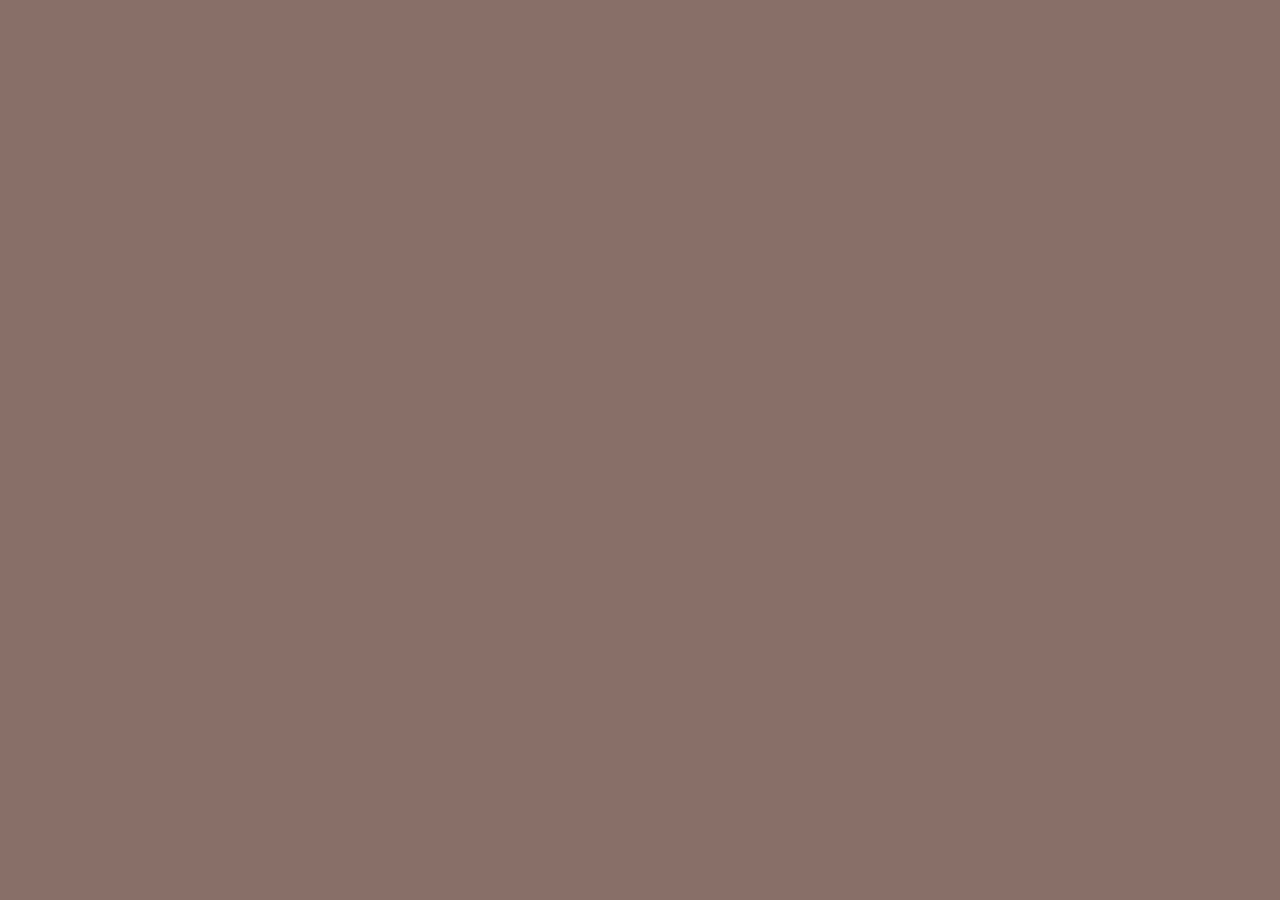
==== quiz.html @ 06b5e91a "Feat - Added a quiz.html page" ====
<!DOCTYPE html>
<html lang="en">
<head>
    <meta charset="UTF-8">
    <meta http-equiv="X-UA-Compatible" content="IE=edge">
    <meta name="viewport" content="width=device-width, initial-scale=1.0">

    <link rel="stylesheet" href="assets/css/style.css">
    <title>Quiz Title</title>
</head>
<body>
    
    

    <script src="assets/js/script.js"></script>
</body>
</html>
---- assets/css/style.css ----
/* google font */
@import url('https://fonts.googleapis.com/css2?family=Catamaran&family=Neuton:wght@300&display=swap');

* {
    box-sizing: border-box;
    margin: 0;
    padding: 0;
}

body {
    font-family: 'Catamaran', sans-serif;
    font-size: 18px;
    color: #131515;
    background-color: #886f68;
}

p {
    font-family: 'Neuton';
}

.start-container {
    height: 300px;
    width: 600px;
    background-color: #fff;
    position: fixed;
    top: 50%;
    left: 50%;
    margin-top: -150px;
    margin-left: -300px;
    border-radius: 5px;
    box-shadow: 5px 10px 8px #131515;
}

.start-container .start-heading {
    display: flex;
    justify-content: center;
    align-items: center;
    font-size: 25px;
    font-weight: 500;
    border-bottom: 1px solid #886f68;
    padding: 10px 0;
}

.start-container .intro {
    text-align: center;
    font-size: 20px;
    font-weight: 800;
    border-bottom: 1px solid #886f68;
    padding: 30px 0;
}

.start-container .start-button {
    display: flex;
    justify-content: center;
    align-items: center;
    padding: 20px 0;
}
 
.start-container .start-button button {
    font-size: 25px;
    padding: 5px 8px;
    border-radius: 5px;
    cursor: pointer;
    border: none;
    background: #886f68;
    color: #fff;
    transition: 500ms ease all;
}

.start-container .start-button button:hover {
    background: #131515;
    color: #fff;
    transform: scale(0.98);
}
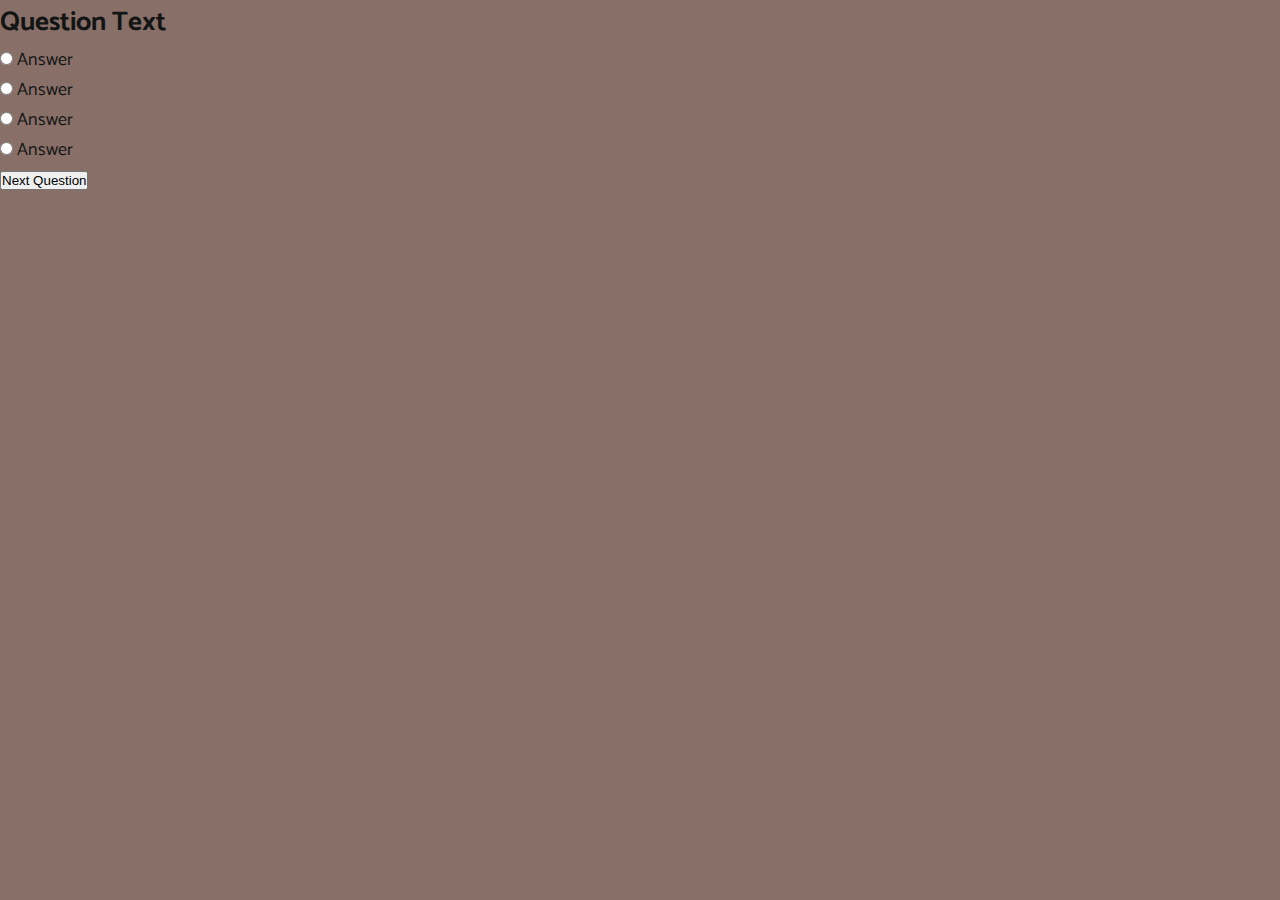
==== commit 437eaca5: "Feat - added html structure to quiz.html" ====
--- a/quiz.html
+++ b/quiz.html
@@ -9,6 +9,35 @@
     <title>Quiz Title</title>
 </head>
 <body>
+
+    <div class="quiz-container" id="quiz">
+        <div class="quiz-header">
+            <h2 id="question">Question Text</h2>
+            <ul>
+                <li>
+                    <input type="radio" name="answer" id="a" class="answer">
+                    <label for="a" id="a">Answer</label>
+                </li>
+
+                <li>
+                    <input type="radio" name="answer" id="b" class="answer">
+                    <label for="b" id="b">Answer</label>
+                </li>
+
+                <li>
+                    <input type="radio" name="answer" id="c" class="answer">
+                    <label for="c" id="c">Answer</label>
+                </li>
+
+                <li>
+                    <input type="radio" name="answer" id="d" class="answer">
+                    <label for="d" id="d">Answer</label>
+                </li>
+
+            </ul>
+        </div>
+        <button id="submit">Next Question</button>
+    </div>
     
     
 
--- a/assets/css/style.css
+++ b/assets/css/style.css
@@ -15,9 +15,10 @@
 }
 
 p {
-    font-family: 'Neuton';
+    font-family: 'Neuton', sans-serif;
 }
 
+/* Styling for the landing page */
 .start-container {
     height: 300px;
     width: 600px;
@@ -71,4 +72,6 @@
     background: #131515;
     color: #fff;
     transform: scale(0.98);
-}+}
+
+/* Styling for the Quiz Section */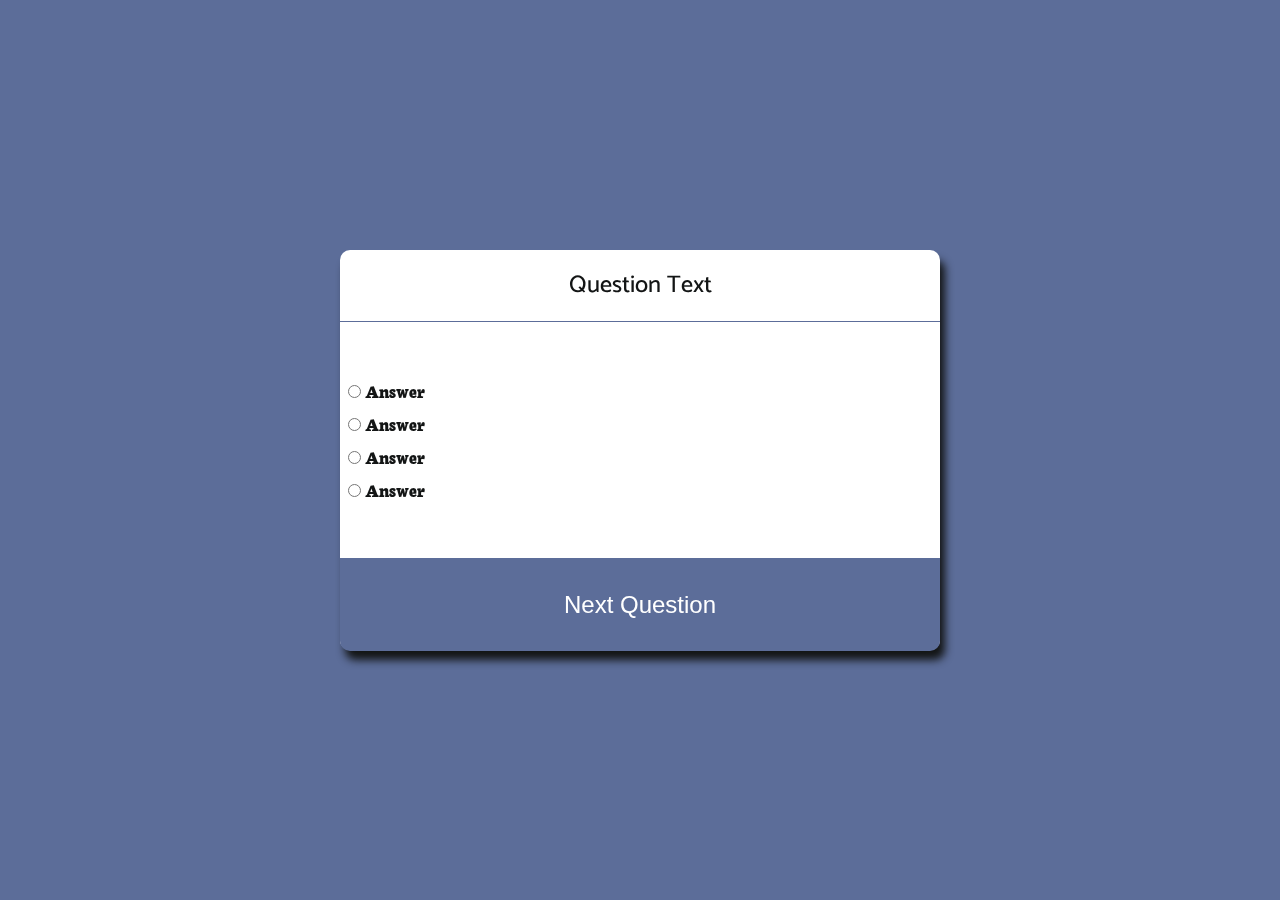
==== commit dc5a64f2: "Style - Addded style to quiz.html page" ====
--- a/quiz.html
+++ b/quiz.html
@@ -36,7 +36,10 @@
 
             </ul>
         </div>
-        <button id="submit">Next Question</button>
+        <div class="submit">
+            <button id="submit">Next Question</button>
+        </div>
+        
     </div>
     
     
--- a/assets/css/style.css
+++ b/assets/css/style.css
@@ -9,13 +9,17 @@
 
 body {
     font-family: 'Catamaran', sans-serif;
-    font-size: 18px;
+    font-size: 1.1rem;
     color: #131515;
-    background-color: #886f68;
+    background-color: #5c6d99;
+    background-image: linear-gradient(315deg, #5c6d99 0%, #54648c 100%);
 }
 
-p {
+p,
+li {
     font-family: 'Neuton', sans-serif;
+    font-size: 1.2rem;
+    font-weight: 800;
 }
 
 /* Styling for the landing page */
@@ -28,7 +32,7 @@
     left: 50%;
     margin-top: -150px;
     margin-left: -300px;
-    border-radius: 5px;
+    border-radius: 10px;
     box-shadow: 5px 10px 8px #131515;
 }
 
@@ -36,42 +40,88 @@
     display: flex;
     justify-content: center;
     align-items: center;
-    font-size: 25px;
+    font-size: 1.5rem;
     font-weight: 500;
-    border-bottom: 1px solid #886f68;
-    padding: 10px 0;
+    border-bottom: 1px solid #5c6d99;
+    padding: 0.8rem 0;
 }
 
 .start-container .intro {
     text-align: center;
-    font-size: 20px;
-    font-weight: 800;
-    border-bottom: 1px solid #886f68;
-    padding: 30px 0;
+    border-bottom: 1px solid #5c6d99;
+    padding: 1.8rem 0;
 }
 
-.start-container .start-button {
-    display: flex;
-    justify-content: center;
-    align-items: center;
-    padding: 20px 0;
-}
- 
 .start-container .start-button button {
-    font-size: 25px;
-    padding: 5px 8px;
+    font-size: 1.5rem;
+    width:100%;
     border-radius: 5px;
     cursor: pointer;
     border: none;
-    background: #886f68;
+    background: #5c6d99;
     color: #fff;
-    transition: 500ms ease all;
+    padding: 2rem;
+    border-radius: 0 0 10px 10px;
 }
 
 .start-container .start-button button:hover {
-    background: #131515;
-    color: #fff;
-    transform: scale(0.98);
+    background: #54648c;
 }
 
-/* Styling for the Quiz Section */+
+/* Styling for the Quiz Section */
+
+.quiz-container {
+    height: 400px;
+    width: 600px;
+    background-color: #fff;
+    position: fixed;
+    top: 50%;
+    left: 50%;
+    margin-top: -200px;
+    margin-left: -300px;
+    border-radius: 10px;
+    box-shadow: 5px 10px 8px #131515;
+}
+
+.quiz-container .quiz-header h2 {
+    font-size: 1.5rem;
+    font-weight: 500;
+    border-bottom: 1px solid #5c6d99;
+    padding: 1rem;
+    text-align: center;
+}
+
+.quiz-container ul {
+    list-style-type: none;
+    padding: 3rem 0.5rem;
+    border-bottom: 1px solid #5c6d99;
+}
+
+.quiz-container ul li {
+    margin: 0.5rem 0;
+}
+
+.quiz-container ul li label {
+    cursor: pointer;
+}
+
+.quiz-container .submit button {
+    font-size: 1.5rem;
+    padding: 2rem;
+    width: 100%;
+    cursor: pointer;
+    border: none;
+    background: #5c6d99;
+    color: #fff;
+    border-radius: 0 0 10px 10px;
+}
+
+.quiz-container .submit button:hover {
+    background: #54648c;
+}
+
+.quiz-container .submit button:focus {
+    outline: none;
+    background-color: #44b927;
+}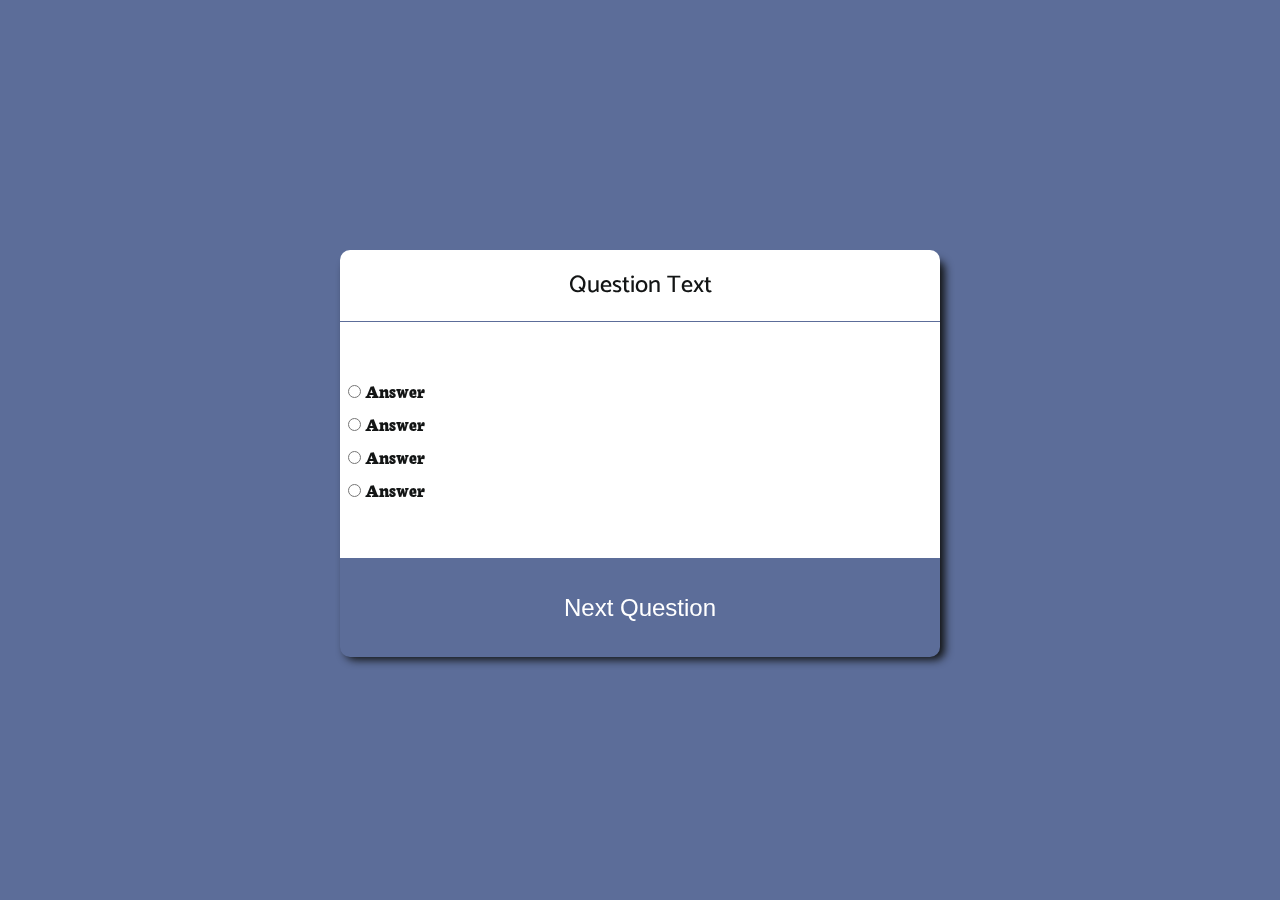
==== commit 7736cc7e: "feat - added quiz question in script.js" ====
--- a/quiz.html
+++ b/quiz.html
@@ -16,22 +16,22 @@
             <ul>
                 <li>
                     <input type="radio" name="answer" id="a" class="answer">
-                    <label for="a" id="a">Answer</label>
+                    <label for="a" id="a_answer">Answer</label>
                 </li>
 
                 <li>
                     <input type="radio" name="answer" id="b" class="answer">
-                    <label for="b" id="b">Answer</label>
+                    <label for="b" id="b_answer">Answer</label>
                 </li>
 
                 <li>
                     <input type="radio" name="answer" id="c" class="answer">
-                    <label for="c" id="c">Answer</label>
+                    <label for="c" id="c_answer">Answer</label>
                 </li>
 
                 <li>
                     <input type="radio" name="answer" id="d" class="answer">
-                    <label for="d" id="d">Answer</label>
+                    <label for="d" id="d_answer">Answer</label>
                 </li>
 
             </ul>
--- a/assets/css/style.css
+++ b/assets/css/style.css
@@ -108,7 +108,7 @@
 
 .quiz-container .submit button {
     font-size: 1.5rem;
-    padding: 2rem;
+    padding: 2.2rem;
     width: 100%;
     cursor: pointer;
     border: none;
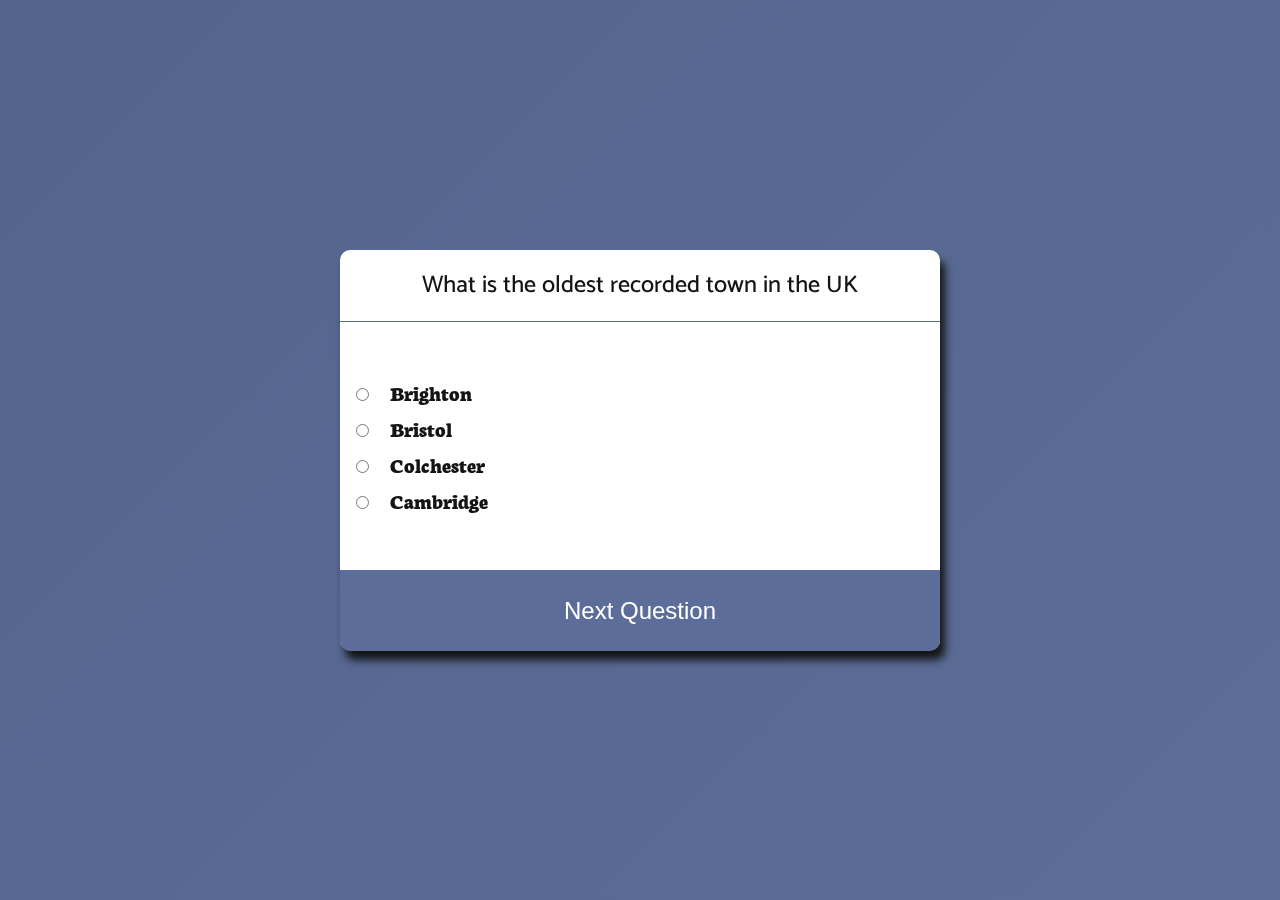
==== commit 423fc928: "Style - adjusted style on both html pages" ====
--- a/quiz.html
+++ b/quiz.html
@@ -9,36 +9,39 @@
     <title>Quiz Title</title>
 </head>
 <body>
+    <div class="body-container">
+        <div class="quiz-container" id="quiz">
+            <div class="quiz-header">
+                <h2 id="question">Question Text</h2>
+                <ul>
+                    <li>
+                        <input type="radio" name="answer" id="a" class="answer">
+                        <label for="a" id="a_answer">Answer</label>
+                    </li>
+    
+                    <li>
+                        <input type="radio" name="answer" id="b" class="answer">
+                        <label for="b" id="b_answer">Answer</label>
+                    </li>
+    
+                    <li>
+                        <input type="radio" name="answer" id="c" class="answer">
+                        <label for="c" id="c_answer">Answer</label>
+                    </li>
+    
+                    <li>
+                        <input type="radio" name="answer" id="d" class="answer">
+                        <label for="d" id="d_answer">Answer</label>
+                    </li>
+    
+                </ul>
+            </div>
+            <div class="submit">
+                <button id="submit">Next Question</button>
+            </div>
+    </div>
 
-    <div class="quiz-container" id="quiz">
-        <div class="quiz-header">
-            <h2 id="question">Question Text</h2>
-            <ul>
-                <li>
-                    <input type="radio" name="answer" id="a" class="answer">
-                    <label for="a" id="a_answer">Answer</label>
-                </li>
 
-                <li>
-                    <input type="radio" name="answer" id="b" class="answer">
-                    <label for="b" id="b_answer">Answer</label>
-                </li>
-
-                <li>
-                    <input type="radio" name="answer" id="c" class="answer">
-                    <label for="c" id="c_answer">Answer</label>
-                </li>
-
-                <li>
-                    <input type="radio" name="answer" id="d" class="answer">
-                    <label for="d" id="d_answer">Answer</label>
-                </li>
-
-            </ul>
-        </div>
-        <div class="submit">
-            <button id="submit">Next Question</button>
-        </div>
         
     </div>
     
--- a/assets/css/style.css
+++ b/assets/css/style.css
@@ -15,6 +15,14 @@
     background-image: linear-gradient(315deg, #5c6d99 0%, #54648c 100%);
 }
 
+.body-container {
+    display: flex;
+    justify-content: center;
+    align-items: center;
+    height: 100vh;
+    width: 100vw;
+}
+
 p,
 li {
     font-family: 'Neuton', sans-serif;
@@ -24,14 +32,12 @@
 
 /* Styling for the landing page */
 .start-container {
-    height: 300px;
+    height: 400px;
     width: 600px;
     background-color: #fff;
-    position: fixed;
-    top: 50%;
-    left: 50%;
-    margin-top: -150px;
-    margin-left: -300px;
+    display: flex;
+    flex-direction: column;
+    justify-content: space-between;
     border-radius: 10px;
     box-shadow: 5px 10px 8px #131515;
 }
@@ -48,8 +54,8 @@
 
 .start-container .intro {
     text-align: center;
-    border-bottom: 1px solid #5c6d99;
-    padding: 1.8rem 0;
+
+
 }
 
 .start-container .start-button button {
@@ -100,15 +106,18 @@
 
 .quiz-container ul li {
     margin: 0.5rem 0;
+    font-size: 1.4rem;
+    padding: 0 0.5rem;
 }
 
 .quiz-container ul li label {
     cursor: pointer;
+    padding: 0 1rem;
 }
 
 .quiz-container .submit button {
     font-size: 1.5rem;
-    padding: 2.2rem;
+    padding: 1.61rem;
     width: 100%;
     cursor: pointer;
     border: none;
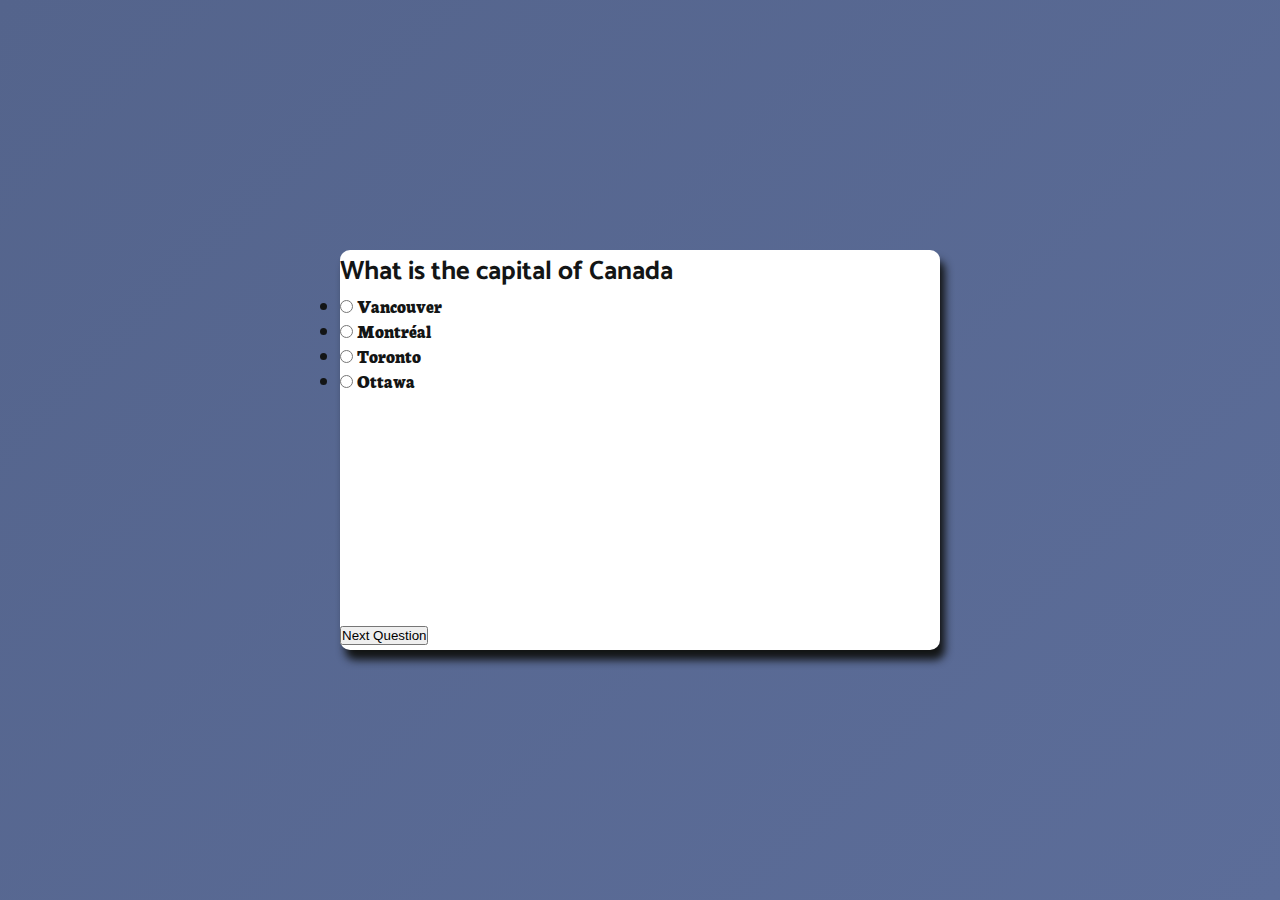
==== commit f8df2718: "feat - added a randomizer on quiz on js" ====
--- a/quiz.html
+++ b/quiz.html
@@ -10,7 +10,7 @@
 </head>
 <body>
     <div class="body-container">
-        <div class="quiz-container" id="quiz">
+        <div class="start-container" id="quiz">
             <div class="quiz-header">
                 <h2 id="question">Question Text</h2>
                 <ul>
@@ -37,7 +37,7 @@
                 </ul>
             </div>
             <div class="submit">
-                <button id="submit">Next Question</button>
+                <button id="submit" onclick="submitAnswer()">Next Question</button>
             </div>
     </div>
 
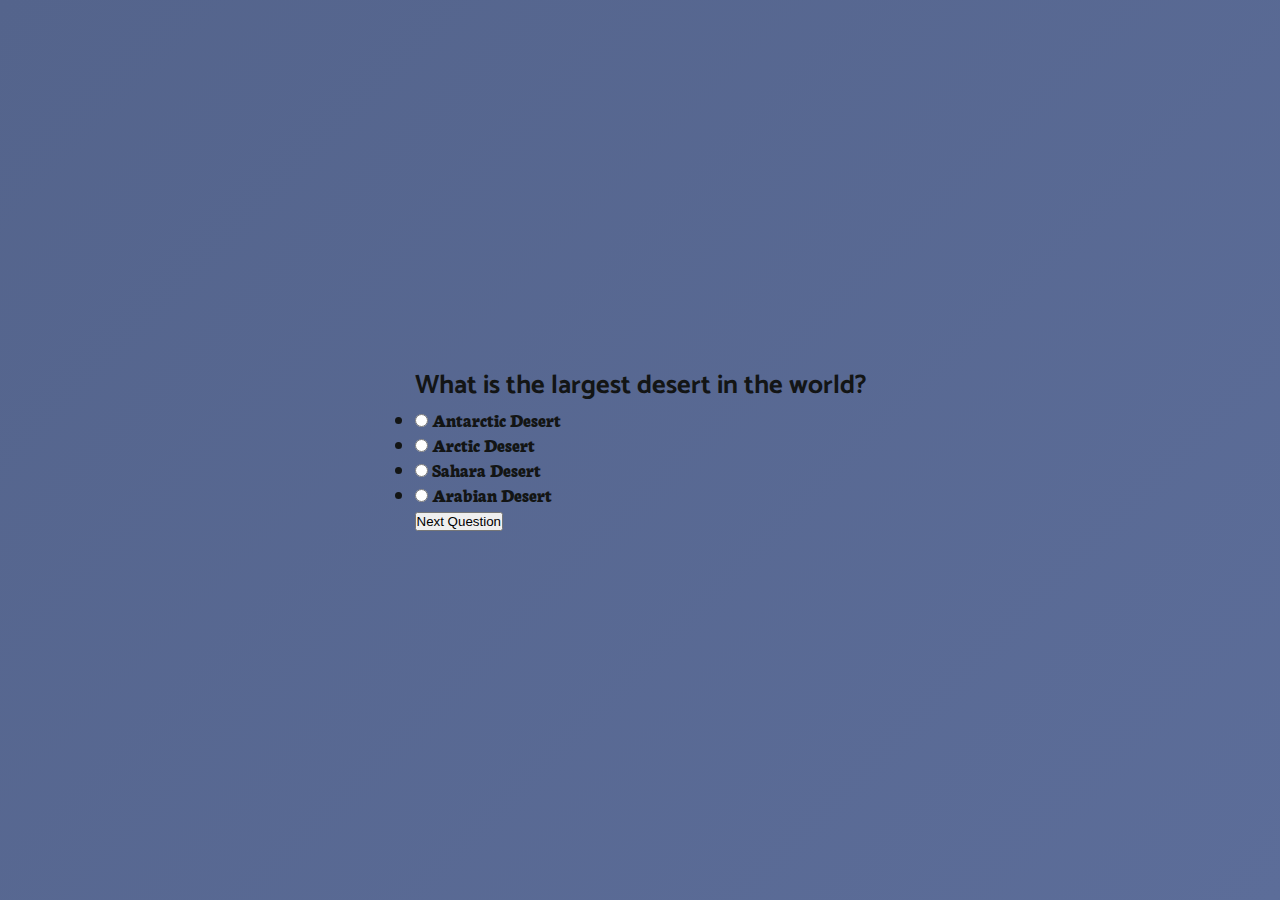
==== commit 9fa71e87: "fix - changed hrml structure" ====
--- a/quiz.html
+++ b/quiz.html
@@ -10,7 +10,7 @@
 </head>
 <body>
     <div class="body-container">
-        <div class="start-container" id="quiz">
+        <div class="container" id="quiz">
             <div class="quiz-header">
                 <h2 id="question">Question Text</h2>
                 <ul>
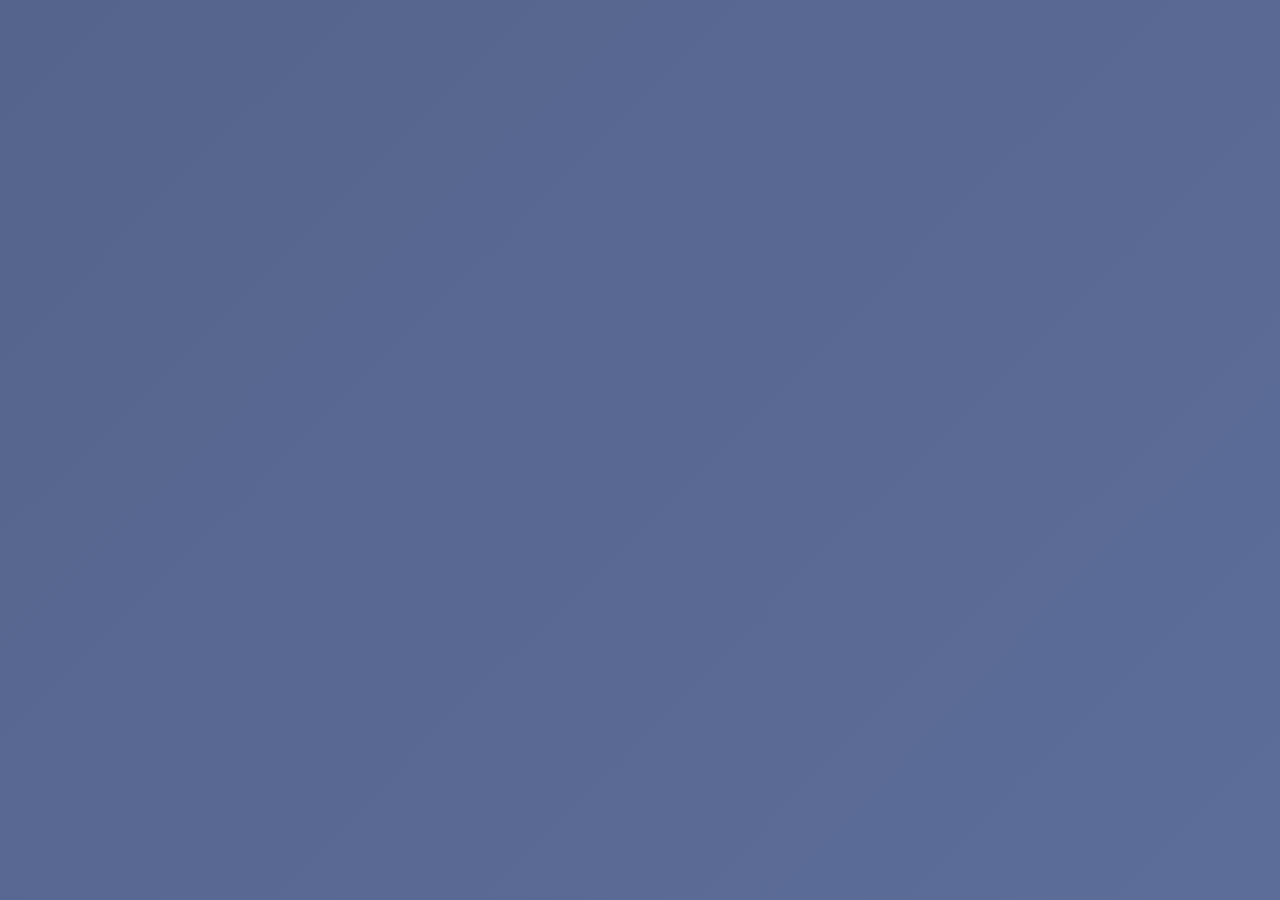
==== commit 3d5335c6: "feat - merged quiz.html into index.html" ====
--- a/quiz.html
+++ b/quiz.html
@@ -10,35 +10,7 @@
 </head>
 <body>
     <div class="body-container">
-        <div class="container" id="quiz">
-            <div class="quiz-header">
-                <h2 id="question">Question Text</h2>
-                <ul>
-                    <li>
-                        <input type="radio" name="answer" id="a" class="answer">
-                        <label for="a" id="a_answer">Answer</label>
-                    </li>
-    
-                    <li>
-                        <input type="radio" name="answer" id="b" class="answer">
-                        <label for="b" id="b_answer">Answer</label>
-                    </li>
-    
-                    <li>
-                        <input type="radio" name="answer" id="c" class="answer">
-                        <label for="c" id="c_answer">Answer</label>
-                    </li>
-    
-                    <li>
-                        <input type="radio" name="answer" id="d" class="answer">
-                        <label for="d" id="d_answer">Answer</label>
-                    </li>
-    
-                </ul>
-            </div>
-            <div class="submit">
-                <button id="submit" onclick="submitAnswer()">Next Question</button>
-            </div>
+        
     </div>
 
 
--- a/assets/css/style.css
+++ b/assets/css/style.css
@@ -31,8 +31,8 @@
 }
 
 /* Styling for the landing page */
-.start-container {
-    height: 400px;
+.container {
+    height: auto;
     width: 600px;
     background-color: #fff;
     display: flex;
@@ -42,7 +42,7 @@
     box-shadow: 5px 10px 8px #131515;
 }
 
-.start-container .start-heading {
+.container .heading {
     display: flex;
     justify-content: center;
     align-items: center;
@@ -52,13 +52,13 @@
     padding: 0.8rem 0;
 }
 
-.start-container .intro {
+.container .intro {
     text-align: center;
-
+    padding: 3rem;
 
 }
 
-.start-container .start-button button {
+.container .start-btn button, .next-btn {
     font-size: 1.5rem;
     width:100%;
     border-radius: 5px;
@@ -70,27 +70,17 @@
     border-radius: 0 0 10px 10px;
 }
 
-.start-container .start-button button:hover {
+.container .start-btn button:hover {
     background: #54648c;
 }
 
-
 /* Styling for the Quiz Section */
 
-.quiz-container {
-    height: 400px;
-    width: 600px;
-    background-color: #fff;
-    position: fixed;
-    top: 50%;
-    left: 50%;
-    margin-top: -200px;
-    margin-left: -300px;
-    border-radius: 10px;
-    box-shadow: 5px 10px 8px #131515;
+.hide {
+    display: none;
 }
 
-.quiz-container .quiz-header h2 {
+.container .quiz-header h2 {
     font-size: 1.5rem;
     font-weight: 500;
     border-bottom: 1px solid #5c6d99;
@@ -98,39 +88,24 @@
     text-align: center;
 }
 
-.quiz-container ul {
+.container ul {
     list-style-type: none;
     padding: 3rem 0.5rem;
     border-bottom: 1px solid #5c6d99;
 }
 
-.quiz-container ul li {
+.container ul li {
     margin: 0.5rem 0;
     font-size: 1.4rem;
     padding: 0 0.5rem;
 }
 
-.quiz-container ul li label {
+.container ul li label {
     cursor: pointer;
     padding: 0 1rem;
 }
 
-.quiz-container .submit button {
-    font-size: 1.5rem;
-    padding: 1.61rem;
-    width: 100%;
-    cursor: pointer;
-    border: none;
-    background: #5c6d99;
-    color: #fff;
-    border-radius: 0 0 10px 10px;
-}
-
-.quiz-container .submit button:hover {
+.container .next-btn button:hover {
     background: #54648c;
 }
 
-.quiz-container .submit button:focus {
-    outline: none;
-    background-color: #44b927;
-}